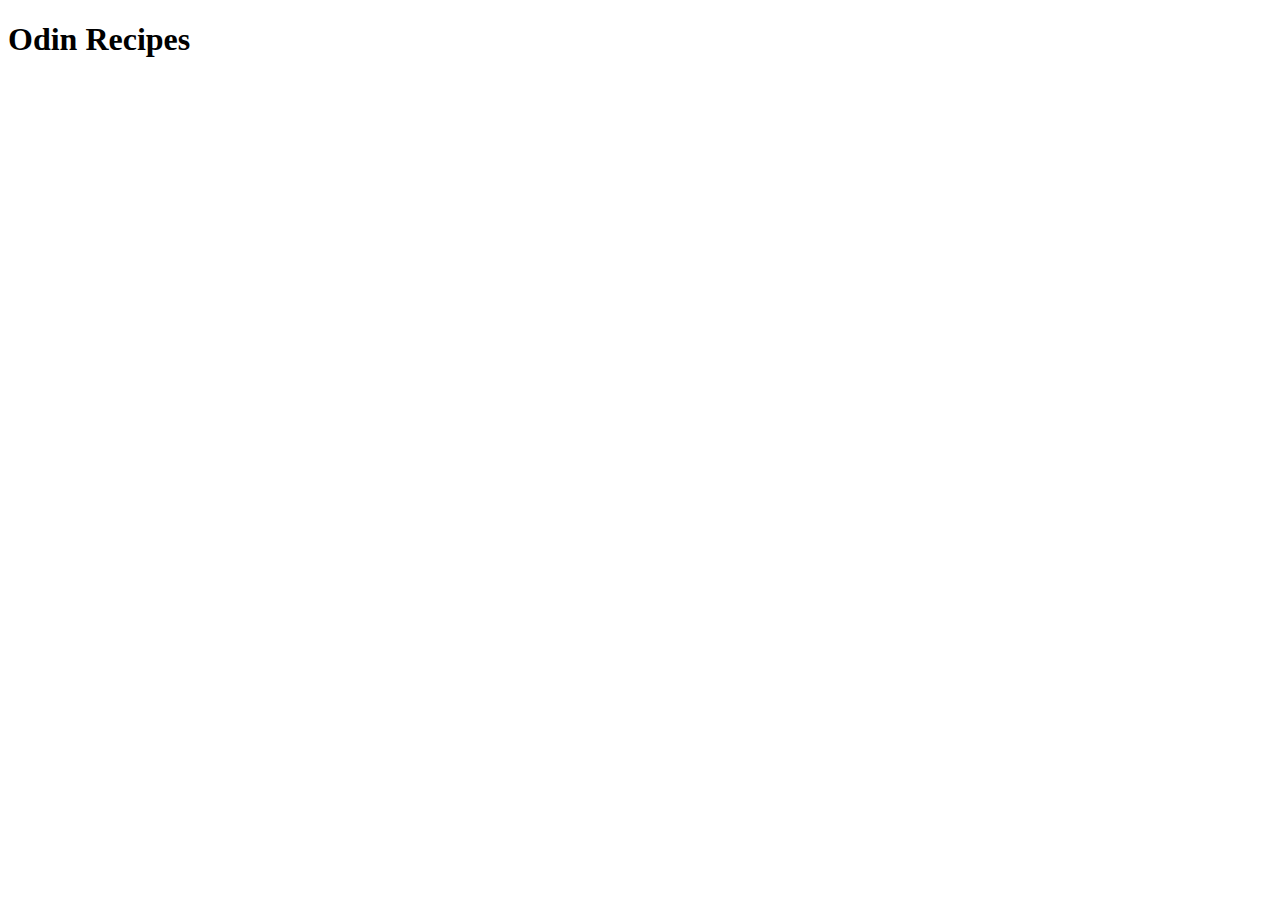
==== index.html @ 070fc236 "Add HTML boilerplate and title" ====
<!DOCTYPE html>
<html lang="en">
<head>
    <meta charset="UTF-8">
    <meta name="viewport" content="width=device-width, initial-scale=1.0">
    <title>Document</title>
</head>
<body>
    <h1>Odin Recipes</h1>
</body>
</html>
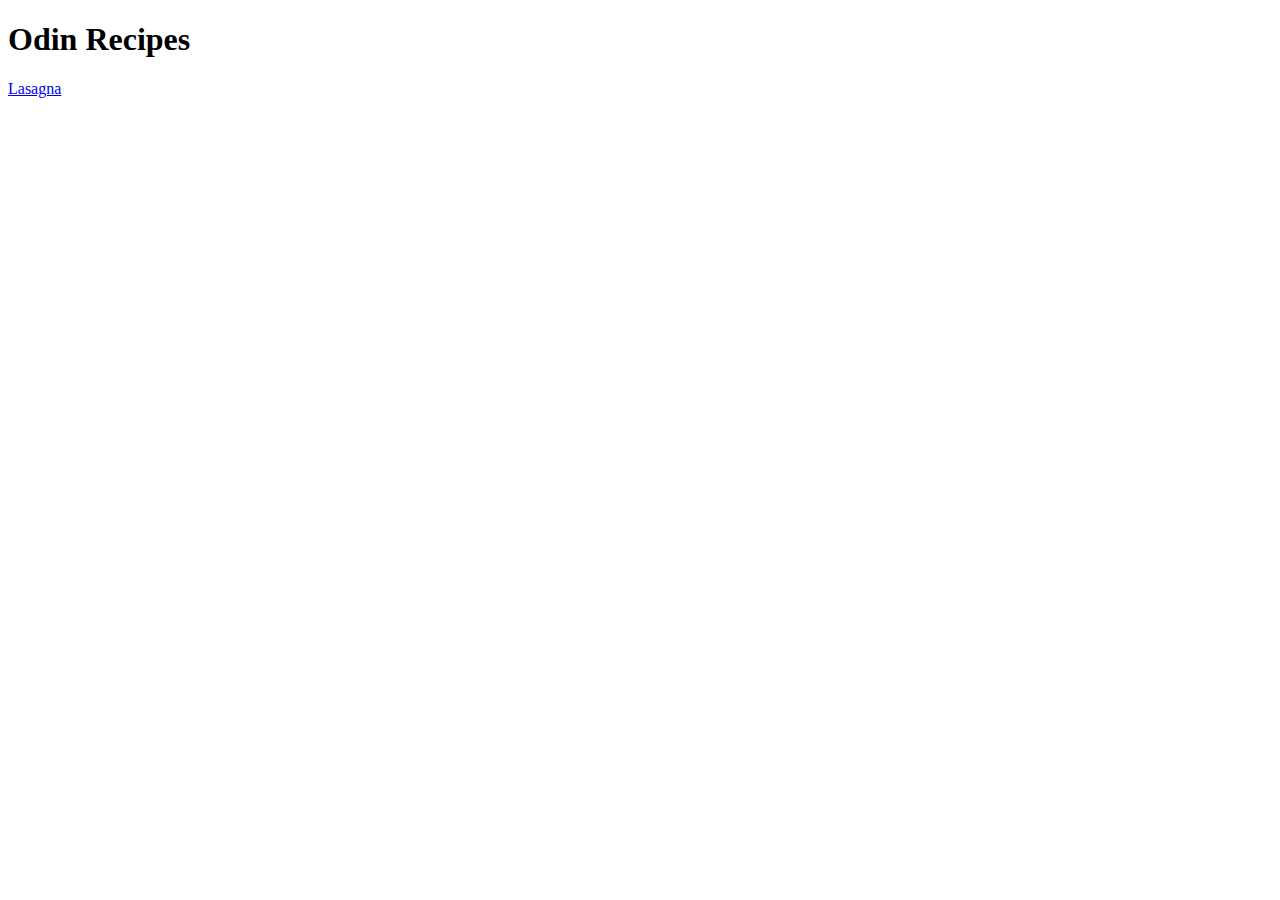
==== commit f6522371: "Link recipe to main page" ====
--- a/index.html
+++ b/index.html
@@ -3,9 +3,10 @@
 <head>
     <meta charset="UTF-8">
     <meta name="viewport" content="width=device-width, initial-scale=1.0">
-    <title>Document</title>
+    <title>Recipes</title>
 </head>
 <body>
     <h1>Odin Recipes</h1>
+    <a href="./recipes/lasagna.html" target="_blank">Lasagna</a>
 </body>
 </html>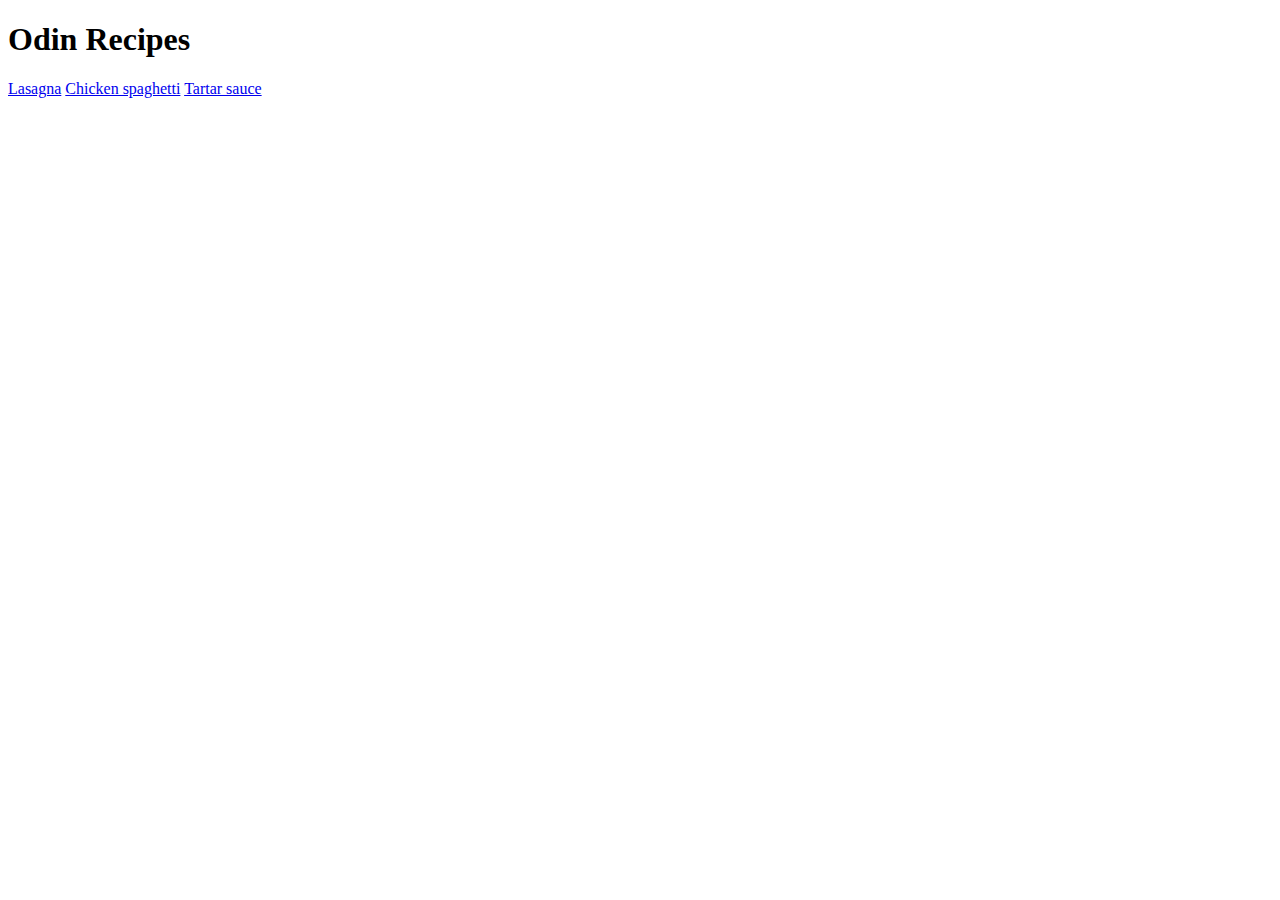
==== commit 0842f012: "Link recipes to main page" ====
--- a/index.html
+++ b/index.html
@@ -8,5 +8,7 @@
 <body>
     <h1>Odin Recipes</h1>
     <a href="./recipes/lasagna.html" target="_blank">Lasagna</a>
+    <a href="./recipes/spaghetti.html" target="_blank">Chicken spaghetti</a>
+    <a href="./recipes/tartar.html" target="_blank">Tartar sauce</a>
 </body>
 </html>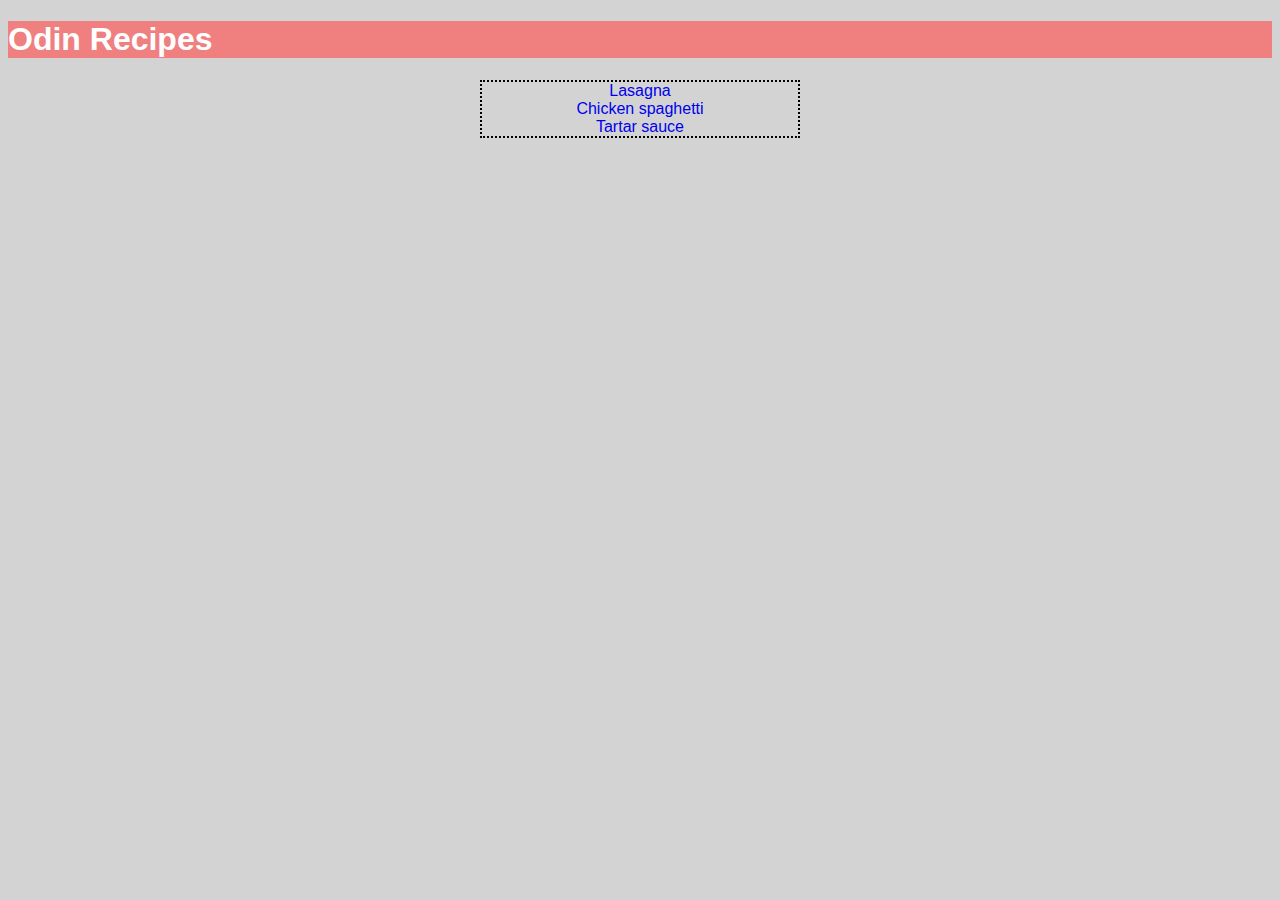
==== commit 2418a2c3: "Set up list style" ====
--- a/index.html
+++ b/index.html
@@ -3,12 +3,15 @@
 <head>
     <meta charset="UTF-8">
     <meta name="viewport" content="width=device-width, initial-scale=1.0">
+    <link rel="stylesheet" href="./styles.css">
     <title>Recipes</title>
 </head>
 <body>
     <h1>Odin Recipes</h1>
+    <div>
     <a href="./recipes/lasagna.html" target="_blank">Lasagna</a>
     <a href="./recipes/spaghetti.html" target="_blank">Chicken spaghetti</a>
     <a href="./recipes/tartar.html" target="_blank">Tartar sauce</a>
+    </div>
 </body>
 </html>--- a/styles.css
+++ b/styles.css
@@ -0,0 +1,22 @@
+body {
+    background-color: lightgrey;
+    font-family: Verdana, Geneva, Tahoma, sans-serif;
+}
+
+h1 {
+    background-color: lightcoral;
+    color: white;
+}
+
+a {
+    display: block;
+    cursor: pointer;
+    text-decoration: none;
+}
+
+div {
+    max-width: 25%;
+    margin: auto;
+    border: 2px dotted;
+    text-align: center;
+}